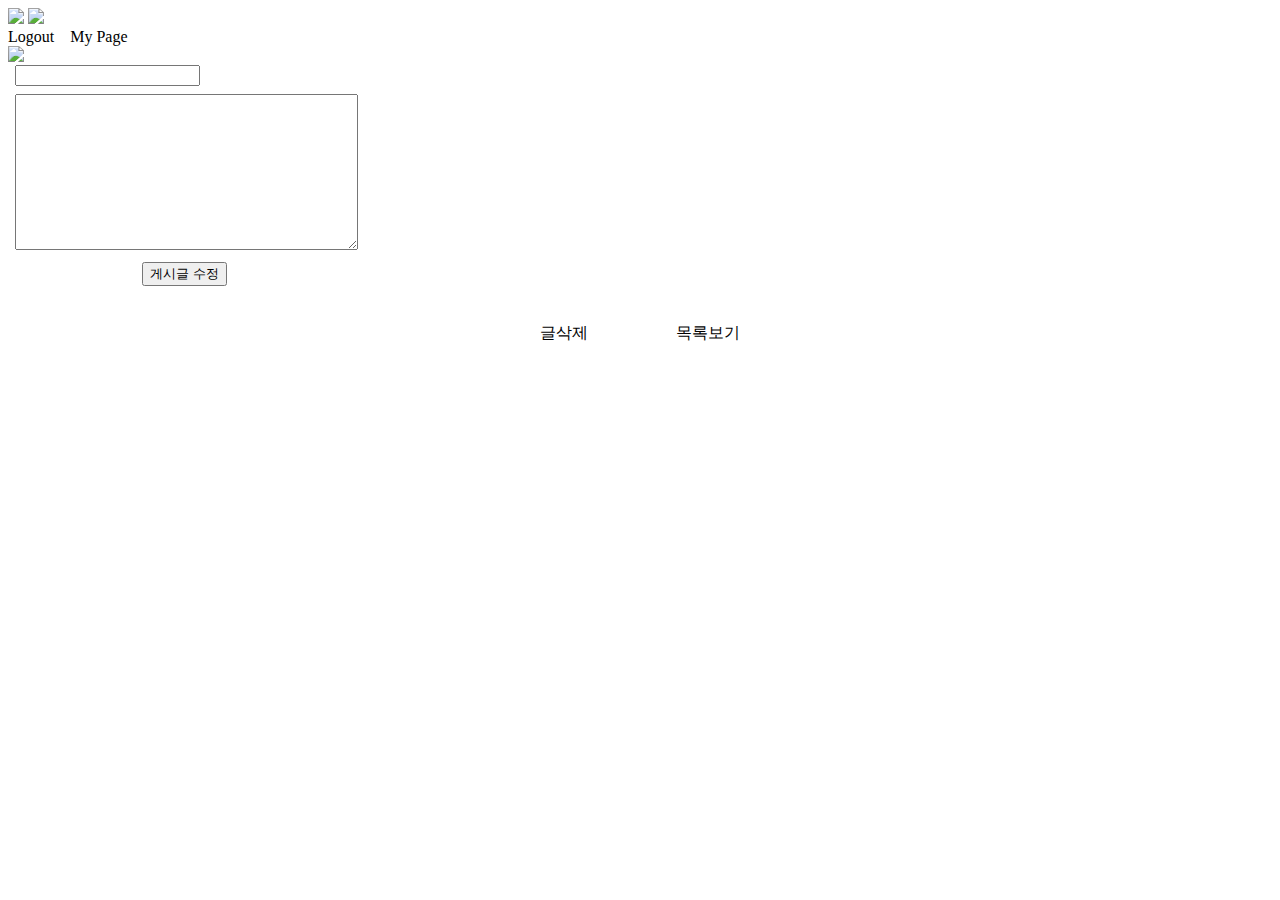
==== src/main/resources/templates/board/getBoard.html @ 043e4f4d "글 상세" ====
<html xmlns:th="http://www.thymeleaf.org">
<!-- <html xmlns:th="http://www.thymeleaf.org" xmlns:sec="http://www.thymeleaf.org/thymeleaf-extras-springsecurity5"> -->

<head>
	<meta http-equiv="Content-Type" content="text/html; charset=UTF-8">
	<title>LETTER2U</title>
    <link rel="stylesheet" href="../style.css">
</head>

<body>
	<section>
		<img src="../../images/header.jpg" class="board-header">
		<img src="../../images/logo.png" class="board-logo">
		<nav class="nav">
			<a th:href="@{/system/logout}">Logout</a>&nbsp;&nbsp;&nbsp;
			<a th:href="@{/admin/adminPage}">My Page</a>
		</nav>
		<img src="../../images/menu.png" class="menu">
	</section>
	
	<form th:action="@{/board/updateBoard}" method="post">
		<table>
			<tr>
				<td th:text="제목"></td>
				<td><input name="seq" type="hidden" th:value="${board.seq}">
					<input name="title" type="text" th:value="${board.title}"></td>
			</tr>
			<tr>
				<td th:text="작성자"></td>
				<td th:text="${board.member.name}"></td>
			</tr>
			<tr>
				<td th:text="내용"></td>
				<td><textarea name="content" th:text="${board.content}"
						cols="40" rows="10"></textarea></td>
			</tr>
			<tr>
				<td th:text="등록일"></td>
				<td th:text="${#dates.format(board.createDate, 'yyyy-MM-dd')}">
			</tr>
			<tr>
				<td th:text="조회수"></td>
				<td th:text="${board.cnt}"></td>
			</tr>
			<tr>
				<td colspan="2" align="center">
				<input type="submit" value="게시글 수정"></td>
			</tr>
		</table>
	</form>
	<br>
	<div align="center">
		<a th:href="@{/board/deleteBoard(seq=${board.seq})}" class="btn-board">글삭제</a>
		&nbsp;&nbsp;&nbsp;&nbsp;&nbsp;&nbsp;&nbsp;&nbsp;&nbsp;&nbsp;&nbsp;&nbsp;&nbsp;&nbsp;&nbsp;&nbsp;&nbsp;&nbsp;&nbsp;&nbsp;
		<a th:href="@{/board/getBoardList}" class="btn-board">목록보기</a>
	</div>
</body>
</html>
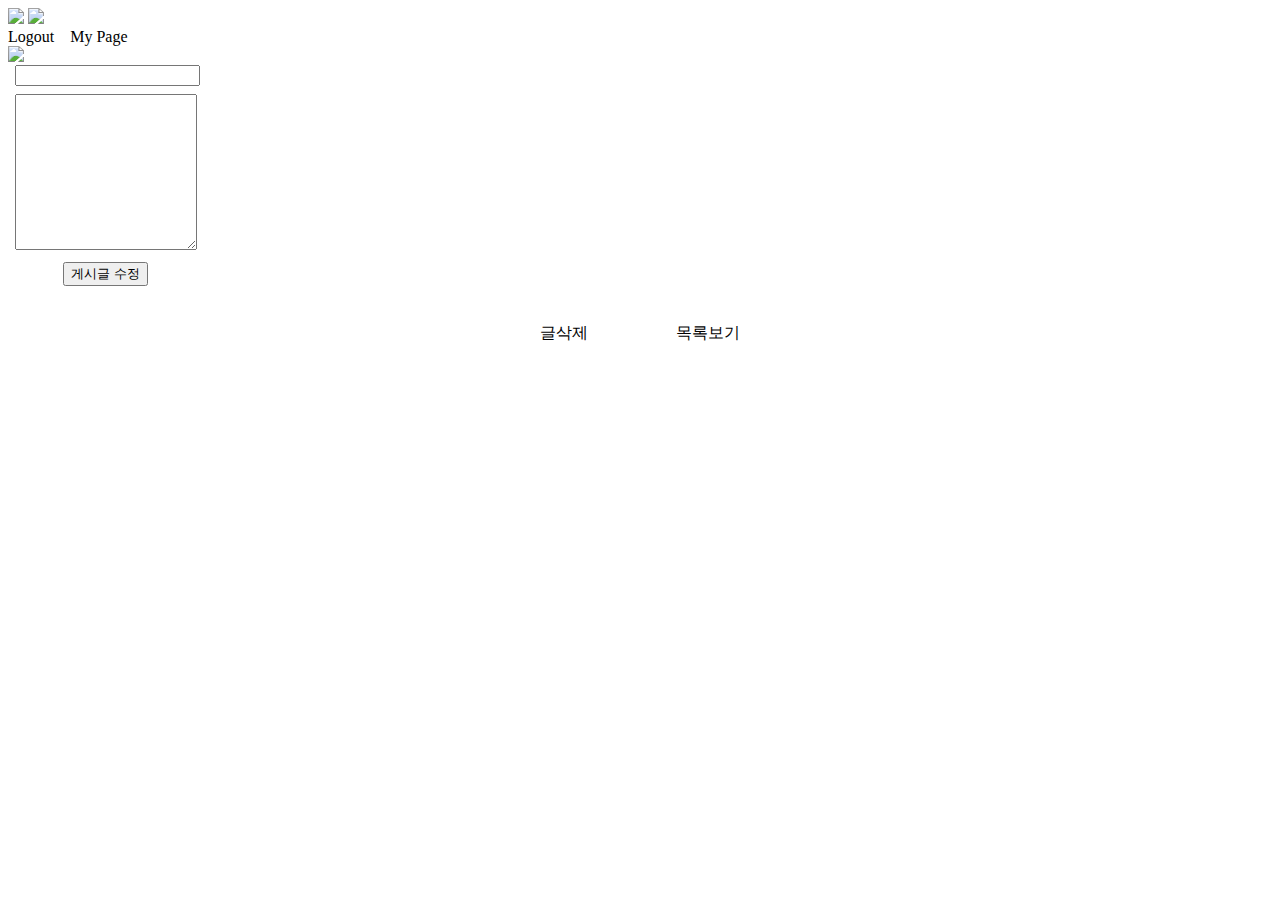
==== commit ce92908a: "상세 화면 - 정렬, 너비 등 수정" ====
--- a/src/main/resources/templates/board/getBoard.html
+++ b/src/main/resources/templates/board/getBoard.html
@@ -23,24 +23,24 @@
 			<tr>
 				<td th:text="제목"></td>
 				<td><input name="seq" type="hidden" th:value="${board.seq}">
-					<input name="title" type="text" th:value="${board.title}"></td>
+					<input name="title" type="text" th:value="${board.title}" class="board-content"></td>
 			</tr>
 			<tr>
 				<td th:text="작성자"></td>
-				<td th:text="${board.member.name}"></td>
+				<td th:text="${board.member.name}" class="align"></td>
 			</tr>
 			<tr>
 				<td th:text="내용"></td>
 				<td><textarea name="content" th:text="${board.content}"
-						cols="40" rows="10"></textarea></td>
+						rows="10" class="board-content"></textarea></td>
 			</tr>
 			<tr>
 				<td th:text="등록일"></td>
-				<td th:text="${#dates.format(board.createDate, 'yyyy-MM-dd')}">
+				<td th:text="${#dates.format(board.createDate, 'yyyy-MM-dd')}" class="align">
 			</tr>
 			<tr>
 				<td th:text="조회수"></td>
-				<td th:text="${board.cnt}"></td>
+				<td th:text="${board.cnt}" class="align"></td>
 			</tr>
 			<tr>
 				<td colspan="2" align="center">
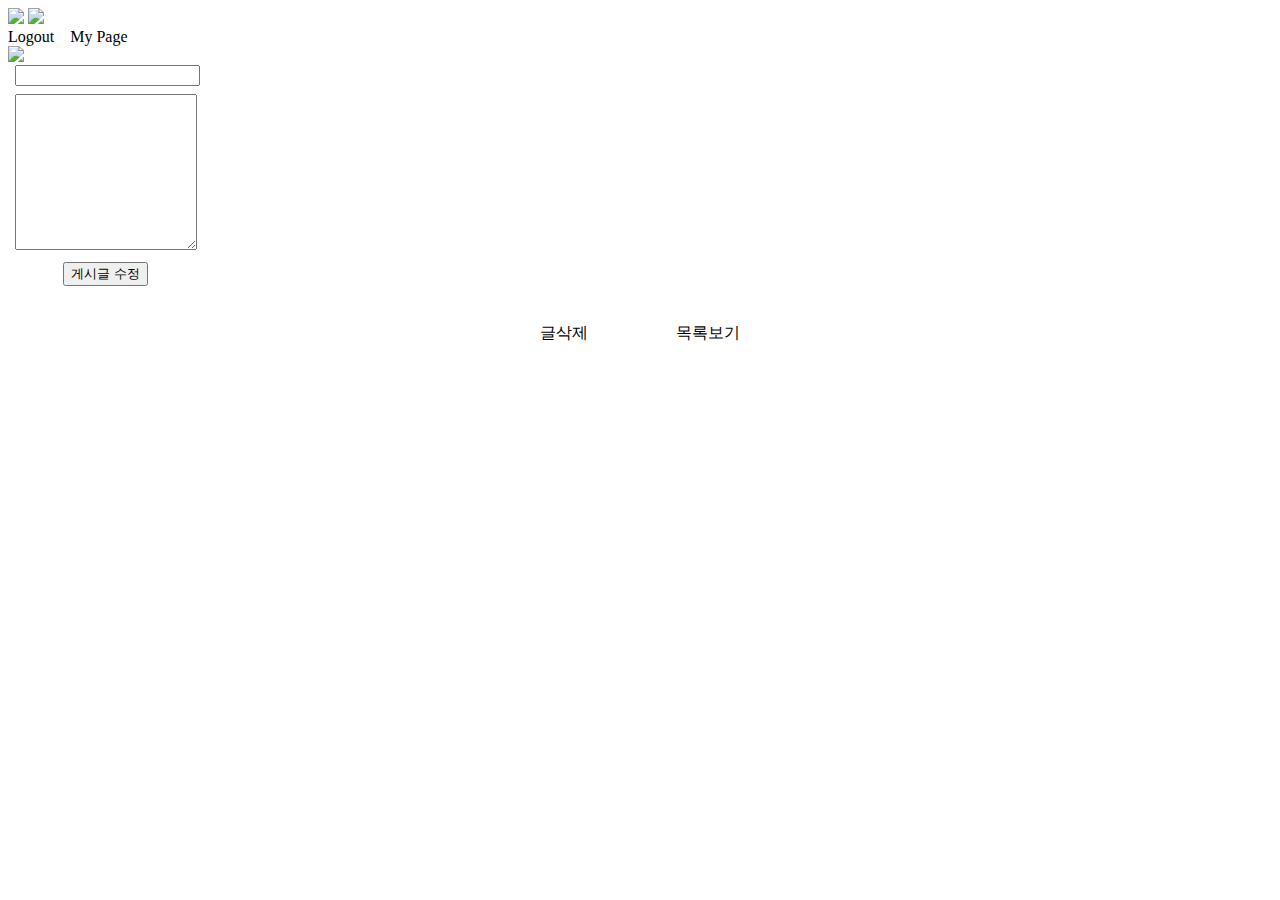
==== commit 217e1c9f: "글 등록 화면 수정" ====
--- a/src/main/resources/templates/board/getBoard.html
+++ b/src/main/resources/templates/board/getBoard.html
@@ -30,7 +30,7 @@
 				<td th:text="${board.member.name}" class="align"></td>
 			</tr>
 			<tr>
-				<td th:text="내용"></td>
+				<td th:text="내용">
 				<td><textarea name="content" th:text="${board.content}"
 						rows="10" class="board-content"></textarea></td>
 			</tr>
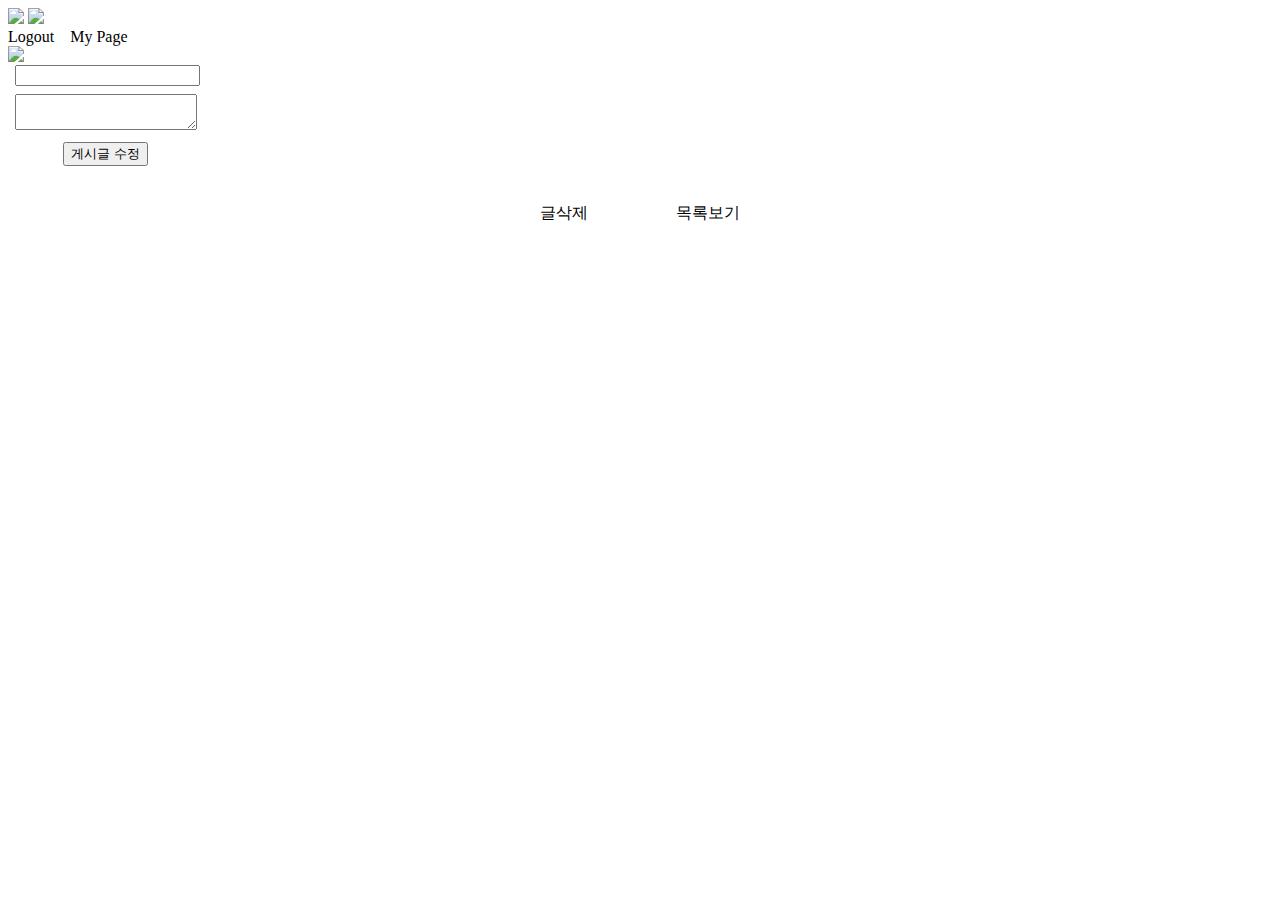
==== commit ff0bd4e5: "글 수정, 삭제" ====
--- a/src/main/resources/templates/board/getBoard.html
+++ b/src/main/resources/templates/board/getBoard.html
@@ -23,7 +23,7 @@
 			<tr>
 				<td th:text="제목"></td>
 				<td><input name="seq" type="hidden" th:value="${board.seq}">
-					<input name="title" type="text" th:value="${board.title}" class="board-content"></td>
+					<input name="title" type="text" th:value="${board.title}" class="width"></td>
 			</tr>
 			<tr>
 				<td th:text="작성자"></td>
@@ -31,8 +31,7 @@
 			</tr>
 			<tr>
 				<td th:text="내용">
-				<td><textarea name="content" th:text="${board.content}"
-						rows="10" class="board-content"></textarea></td>
+				<td><textarea name="content" th:text="${board.content}"></textarea></td>
 			</tr>
 			<tr>
 				<td th:text="등록일"></td>
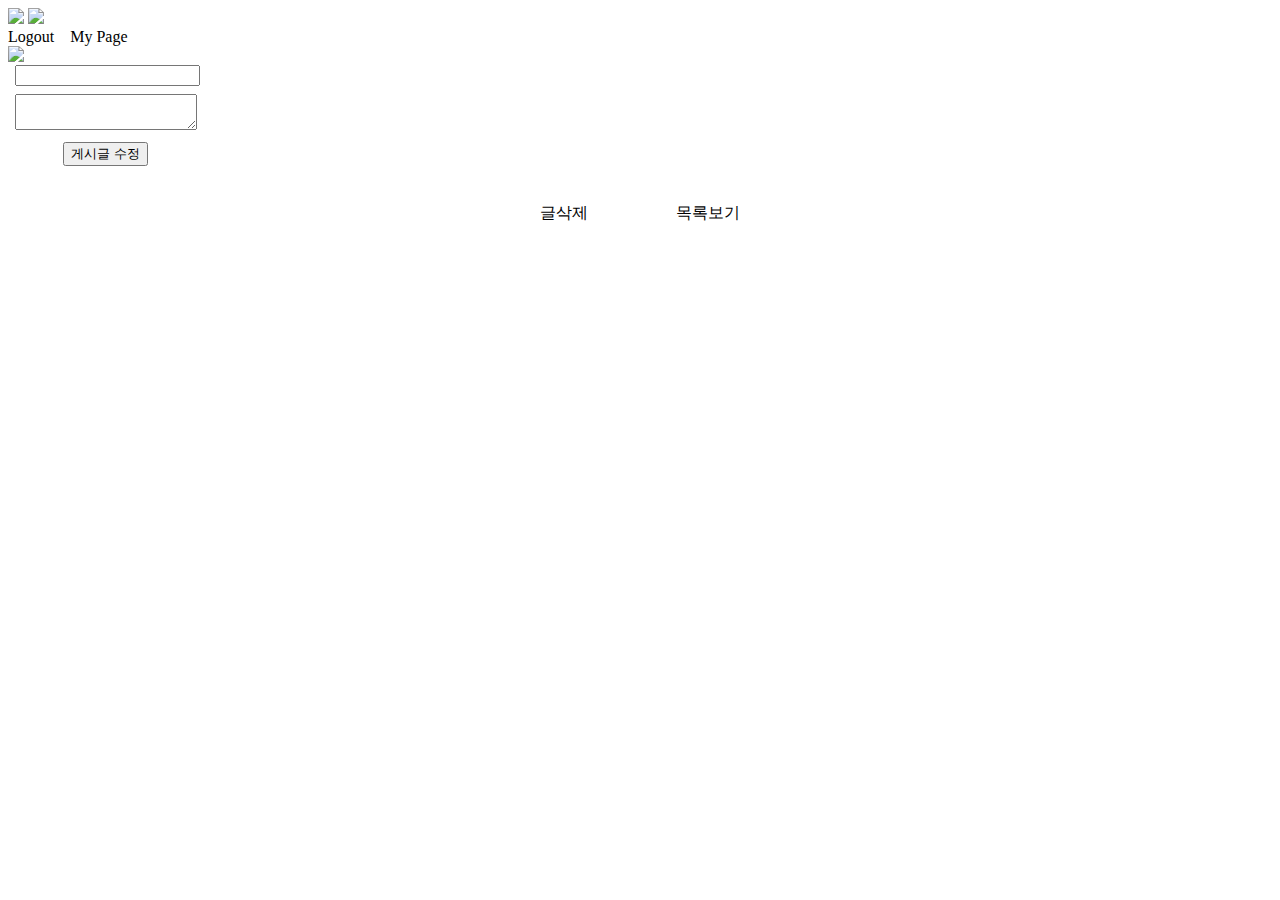
==== commit ad0bf025: "메인으로 이동" ====
--- a/src/main/resources/templates/board/getBoard.html
+++ b/src/main/resources/templates/board/getBoard.html
@@ -10,7 +10,7 @@
 <body>
 	<section>
 		<img src="../../images/header.jpg" class="board-header">
-		<img src="../../images/logo.png" class="board-logo">
+		<a th:href="@{../index.html}"><img src="../../images/logo.png" class="board-logo"></a>
 		<nav class="nav">
 			<a th:href="@{/system/logout}">Logout</a>&nbsp;&nbsp;&nbsp;
 			<a th:href="@{/admin/adminPage}">My Page</a>
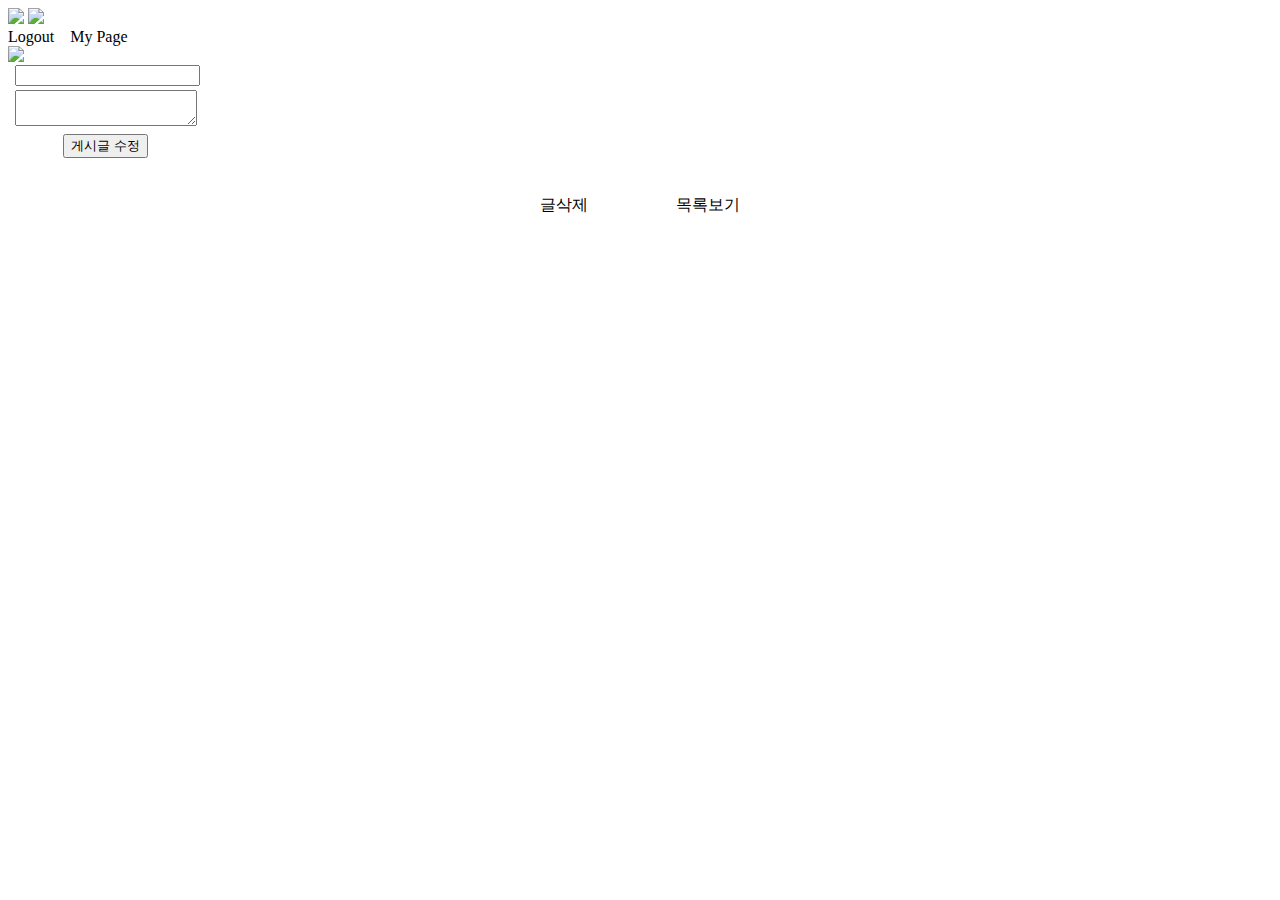
==== commit 23372763: "엔티티, DB 변경" ====
--- a/src/main/resources/templates/board/getBoard.html
+++ b/src/main/resources/templates/board/getBoard.html
@@ -26,20 +26,12 @@
 					<input name="title" type="text" th:value="${board.title}" class="width"></td>
 			</tr>
 			<tr>
-				<td th:text="작성자"></td>
-				<td th:text="${board.member.name}" class="align"></td>
-			</tr>
-			<tr>
 				<td th:text="내용">
 				<td><textarea name="content" th:text="${board.content}"></textarea></td>
 			</tr>
 			<tr>
 				<td th:text="등록일"></td>
 				<td th:text="${#dates.format(board.createDate, 'yyyy-MM-dd')}" class="align">
-			</tr>
-			<tr>
-				<td th:text="조회수"></td>
-				<td th:text="${board.cnt}" class="align"></td>
 			</tr>
 			<tr>
 				<td colspan="2" align="center">
